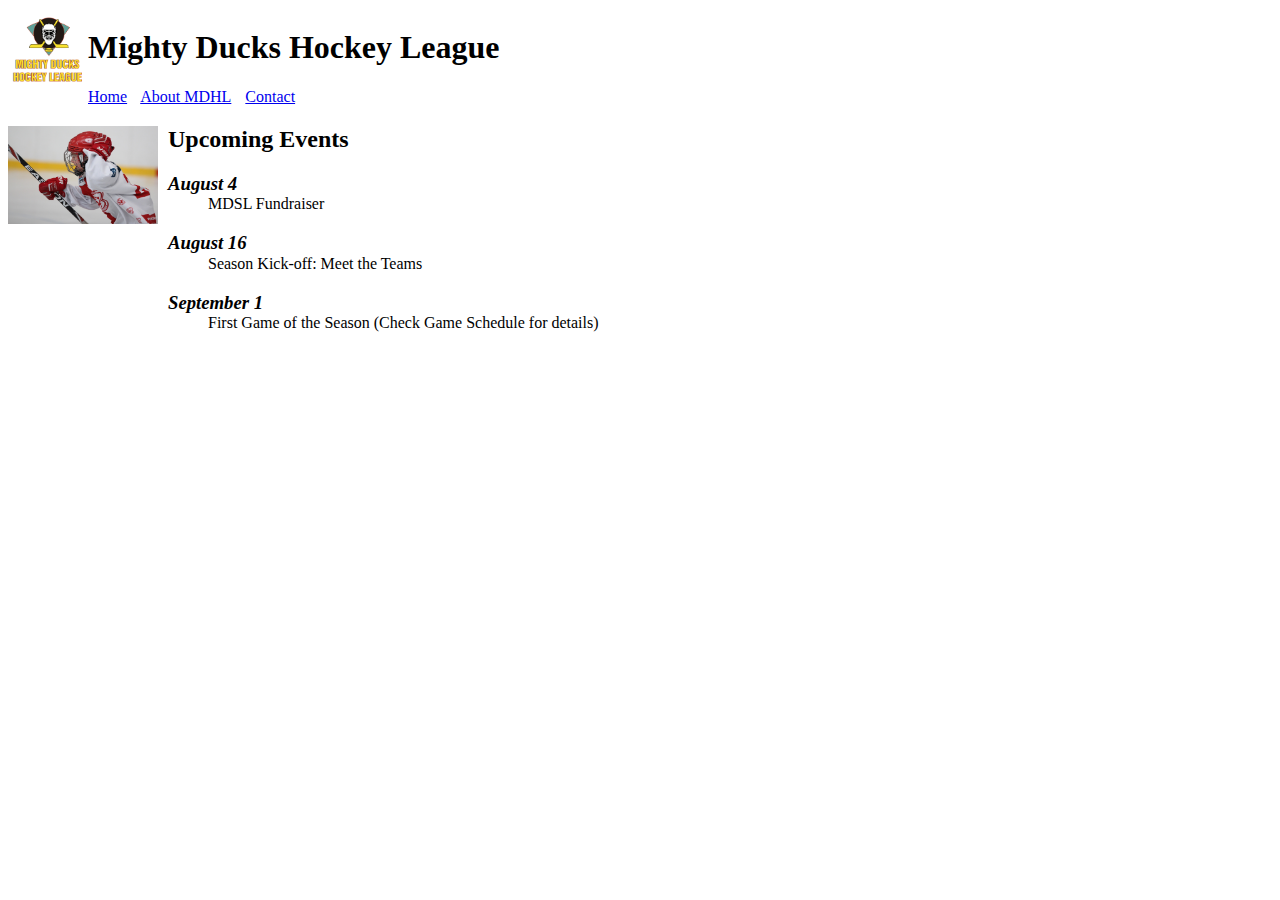
==== index.html @ ba0d5cb2 "first update" ====
<!DOCTYPE html>
<html lang="en">

<head>
    <meta charset="UTF-8">
    <meta http-equiv="X-UA-Compatible" content="IE=edge">
    <meta name="viewport" content="width=device-width, initial-scale=1.0">
    <title>Mighty Ducks Hockey League</title>
</head>

<style>
    .img1 {
        width: 80px;
        float: left;
    }

    .img2 {
        width: 150px;
        float: left;
    }

    nav {
        margin-left: 73px;
    }

    a {
        padding-right: 10px;
    }

    section{
        margin-left: 160px;
    }

    dt{
        margin-bottom: -18px;
    }

</style>

<body>
    <header>
        <img class="img1" src="/SOURCES/Logo Mighty ducks-01.png" alt="logo principal">
        <h1 style="display: inline-block">Mighty Ducks Hockey League</h1>

        <nav>
            <a href="index.html">Home</a>
            <a href="about.html">About MDHL</a>
            <a href="contact.html">Contact</a>
        </nav>
    </header>

    <main>
        <aside>
            <img class="img2" src="/SOURCES/hockey  1.jpg" alt="hockey 1">
        </aside>

        <section>
            <h2>Upcoming Events</h2>
            <dl>
                <dt>
                    <h3><i>August 4</i></h3>
                </dt>
                <dd>MDSL Fundraiser</dd>
                <dt>
                    <h3><i>August 16</i></h3>
                </dt>
                <dd>Season Kick-off: Meet the Teams</dd>
                <dt>
                    <h3><i>September 1</i></h3>
                </dt>
                <dd>First Game of the Season (Check Game Schedule for details)</dd>
            </dl>
        </section>
    </main>
</body>
</html>
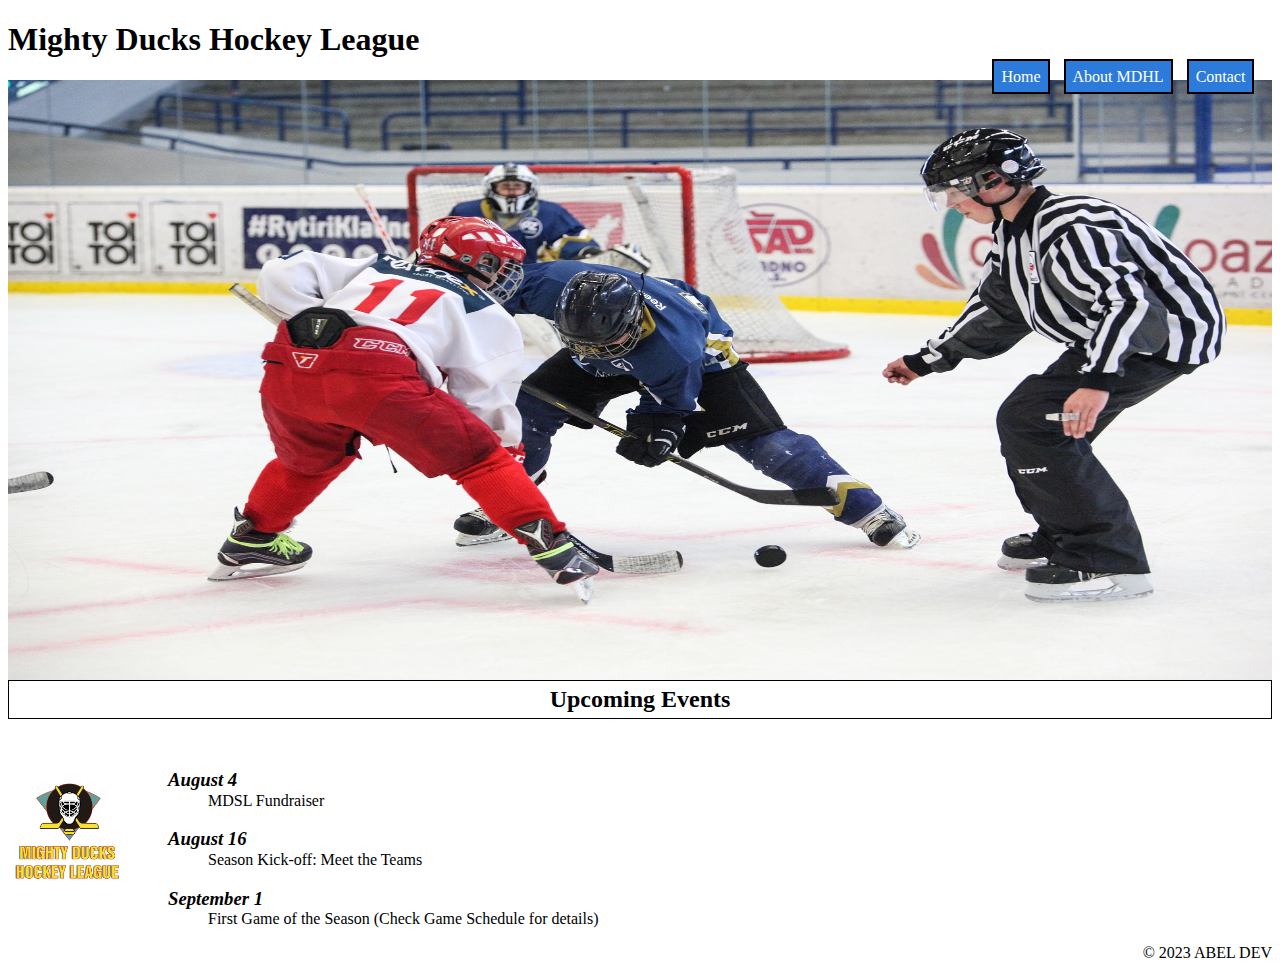
==== commit dea04e62: "task 2" ====
--- a/index.html
+++ b/index.html
@@ -5,42 +5,17 @@
     <meta charset="UTF-8">
     <meta http-equiv="X-UA-Compatible" content="IE=edge">
     <meta name="viewport" content="width=device-width, initial-scale=1.0">
-    <title>Mighty Ducks Hockey League</title>
+    <title>HOME</title>
+    <link rel="icon" type="image/x-icon" href="./SOURCES/Logo Mighty ducks-01.png">
+    <link rel="stylesheet" href="./SOURCES/style1.css">
+    
 </head>
-
-<style>
-    .img1 {
-        width: 80px;
-        float: left;
-    }
-
-    .img2 {
-        width: 150px;
-        float: left;
-    }
-
-    nav {
-        margin-left: 73px;
-    }
-
-    a {
-        padding-right: 10px;
-    }
-
-    section{
-        margin-left: 160px;
-    }
-
-    dt{
-        margin-bottom: -18px;
-    }
-
-</style>
 
 <body>
     <header>
-        <img class="img1" src="/SOURCES/Logo Mighty ducks-01.png" alt="logo principal">
-        <h1 style="display: inline-block">Mighty Ducks Hockey League</h1>
+        <h1>Mighty Ducks Hockey League</h1>
+        <img class="img02" src="/SOURCES/design1_image1.jpg" alt="banner">
+        
 
         <nav>
             <a href="index.html">Home</a>
@@ -50,12 +25,12 @@
     </header>
 
     <main>
+        <h2 class="maintitle">Upcoming Events</h2>
         <aside>
-            <img class="img2" src="/SOURCES/hockey  1.jpg" alt="hockey 1">
+            <img class="img01" src="/SOURCES/Logo Mighty ducks-01.png" alt="logo principal">
         </aside>
 
         <section>
-            <h2>Upcoming Events</h2>
             <dl>
                 <dt>
                     <h3><i>August 4</i></h3>
@@ -72,5 +47,9 @@
             </dl>
         </section>
     </main>
+    <footer>
+        <p>© 2023 ABEL DEV</p>
+    </footer>
 </body>
+
 </html>--- a/SOURCES/style1.css
+++ b/SOURCES/style1.css
@@ -0,0 +1,66 @@
+.img01 {
+    width: 120px;
+    float: left;
+}
+
+.img02 {
+    width: 100%;
+    height: 600px;
+}
+
+nav {
+    position: absolute;
+    right: 2%;
+    top: 8.5%;
+    transform: translate(0, -50%);
+}
+
+nav a {
+    margin-left: 10px;
+    text-decoration: none;
+    border: 2px solid rgb(0, 0, 0);
+    padding: 7px;
+    background-color: rgb(44, 123, 219);
+    color: white;
+    font-weight: 200;
+    font-size: 16px;
+}
+
+nav a:hover {
+    background-color: rgb(89, 192, 44);
+
+}
+
+.maintitle {
+    text-align: center;
+    border: 1px solid rgb(0, 0, 0);
+    padding: 5px;
+    margin-top: -4px;
+    margin-bottom: 50px;
+}
+
+a {
+    padding-right: 10px;
+}
+
+section {
+    margin-left: 160px;
+}
+
+dt {
+    margin-bottom: -18px;
+}
+
+.img1 {
+    width: 80px;
+    float: left;
+}
+
+.img2 {
+    width: 150px;
+    float: left;
+}
+
+footer {
+    text-align: end;
+}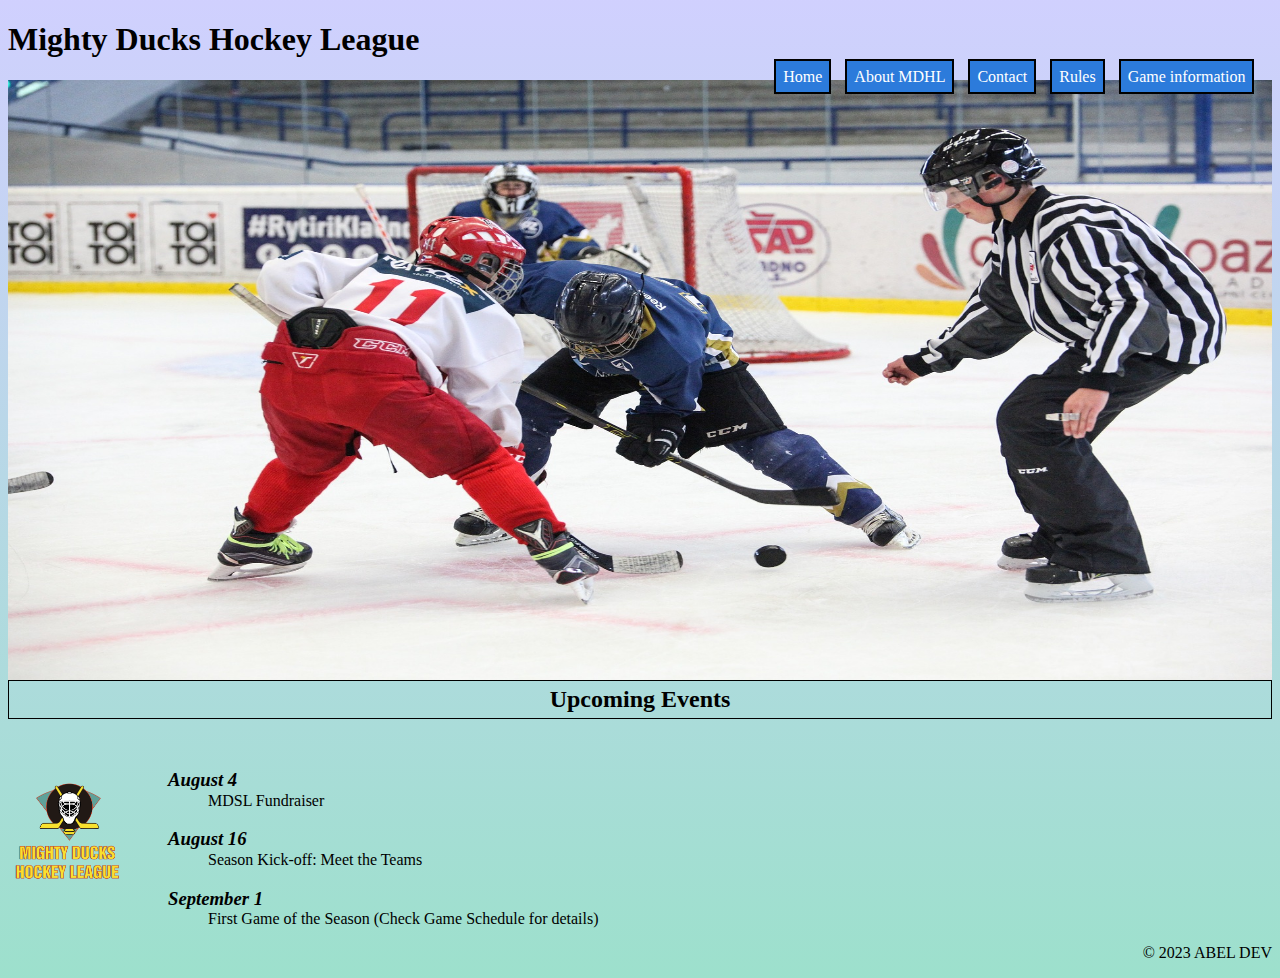
==== commit 49918408: "TASK3" ====
--- a/index.html
+++ b/index.html
@@ -21,6 +21,8 @@
             <a href="index.html">Home</a>
             <a href="about.html">About MDHL</a>
             <a href="contact.html">Contact</a>
+            <a href="Rules.html">Rules</a>
+            <a href="Game information.html">Game information</a>
         </nav>
     </header>
 
--- a/SOURCES/style1.css
+++ b/SOURCES/style1.css
@@ -1,3 +1,7 @@
+body{
+    background: linear-gradient(rgba(133, 133, 253, 0.384), rgba(48, 190, 148, 0.473));
+}
+
 .img01 {
     width: 120px;
     float: left;
@@ -63,4 +67,39 @@
 
 footer {
     text-align: end;
+}
+
+.rules h3 {
+    text-align: center;
+}
+
+.subtitulo {
+    text-align: center;
+}
+
+.parrafo1 {
+    text-indent: 15px;
+}
+
+.rules h2 {
+    text-align: center;
+}
+
+.tabla {
+    display: flex;
+    justify-content: center;
+    align-items: center;
+}
+
+table {
+    table-layout: fixed;
+    text-align: center;
+    width: 70%;
+    border-collapse: collapse;
+    background-color: aquamarine;
+    border: 3px solid rgb(8, 8, 8);
+}
+
+tbody tr:nth-child(even) {
+    background-color: #89c3fa;
 }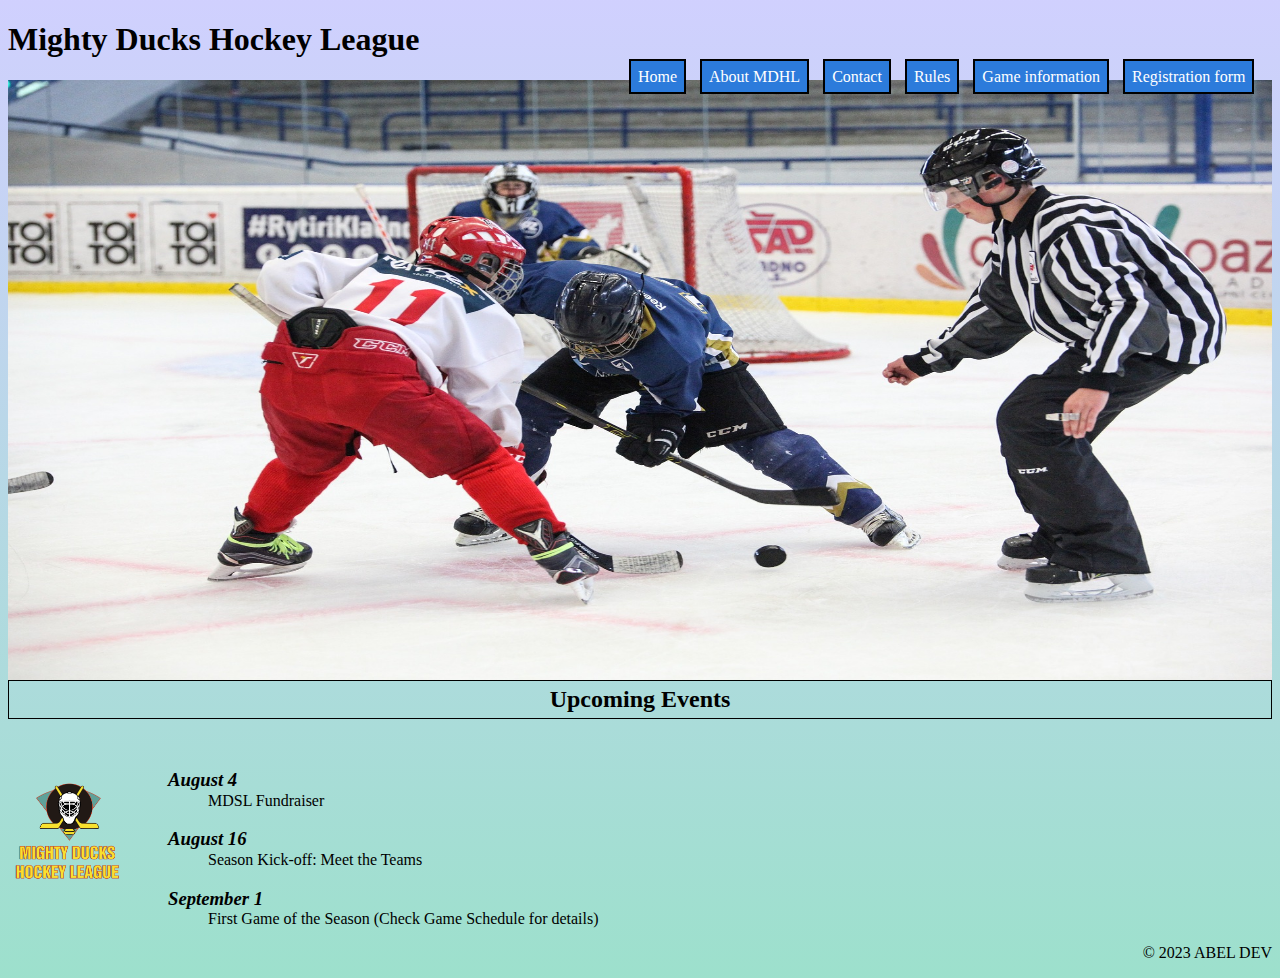
==== commit 55936263: "nueva version" ====
--- a/index.html
+++ b/index.html
@@ -23,6 +23,7 @@
             <a href="contact.html">Contact</a>
             <a href="Rules.html">Rules</a>
             <a href="Game information.html">Game information</a>
+            <a href="Registration form.html">Registration form</a>
         </nav>
     </header>
 
@@ -49,9 +50,9 @@
             </dl>
         </section>
     </main>
+
     <footer>
         <p>© 2023 ABEL DEV</p>
     </footer>
 </body>
-
 </html>--- a/SOURCES/style1.css
+++ b/SOURCES/style1.css
@@ -1,4 +1,4 @@
-body{
+body {
     background: linear-gradient(rgba(133, 133, 253, 0.384), rgba(48, 190, 148, 0.473));
 }
 
@@ -88,18 +88,68 @@
 .tabla {
     display: flex;
     justify-content: center;
-    align-items: center;
 }
 
-table {
+table,
+td,
+th {
     table-layout: fixed;
     text-align: center;
     width: 70%;
     border-collapse: collapse;
-    background-color: aquamarine;
-    border: 3px solid rgb(8, 8, 8);
+    background: linear-gradient(rgba(0, 253, 13, 0.384), rgba(48, 190, 131, 0.473));
+    border: 2px solid rgb(8, 8, 8);
+    font-weight: bold;
 }
 
-tbody tr:nth-child(even) {
-    background-color: #89c3fa;
+.parrafosjuntos {
+    display: flex;
+}
+
+.prf1 {
+    margin-right: 50%;
+}
+
+.registro {
+    text-align: center;
+}
+
+form {
+    position: relative;
+    width: 850px;
+    margin: 0 auto;
+    padding: 1em;
+    box-sizing: border-box;
+    background: #8362f869
+}
+
+.btn-enviar {
+    margin: 0 auto;
+    text-align: center;
+    width: 500px;
+}
+
+.btn-enviar button {
+    border-radius: 50px;
+    width: 250px;
+    height: 40px;
+    background: linear-gradient(rgb(145, 240, 57), rgba(48, 190, 131, 0.473));
+    font-weight: bold;
+    cursor: pointer;
+}
+
+input{
+    padding: 5px;
+    border-radius: 15px;
+    background: linear-gradient(rgb(36, 248, 195), rgba(255, 255, 255, 0.473));
+    margin-bottom: 5px;
+}
+
+label{
+    padding-right: 5px;
+}
+
+::placeholder{
+    color: rgb(174, 0, 255);
+    font-weight: bold;
 }